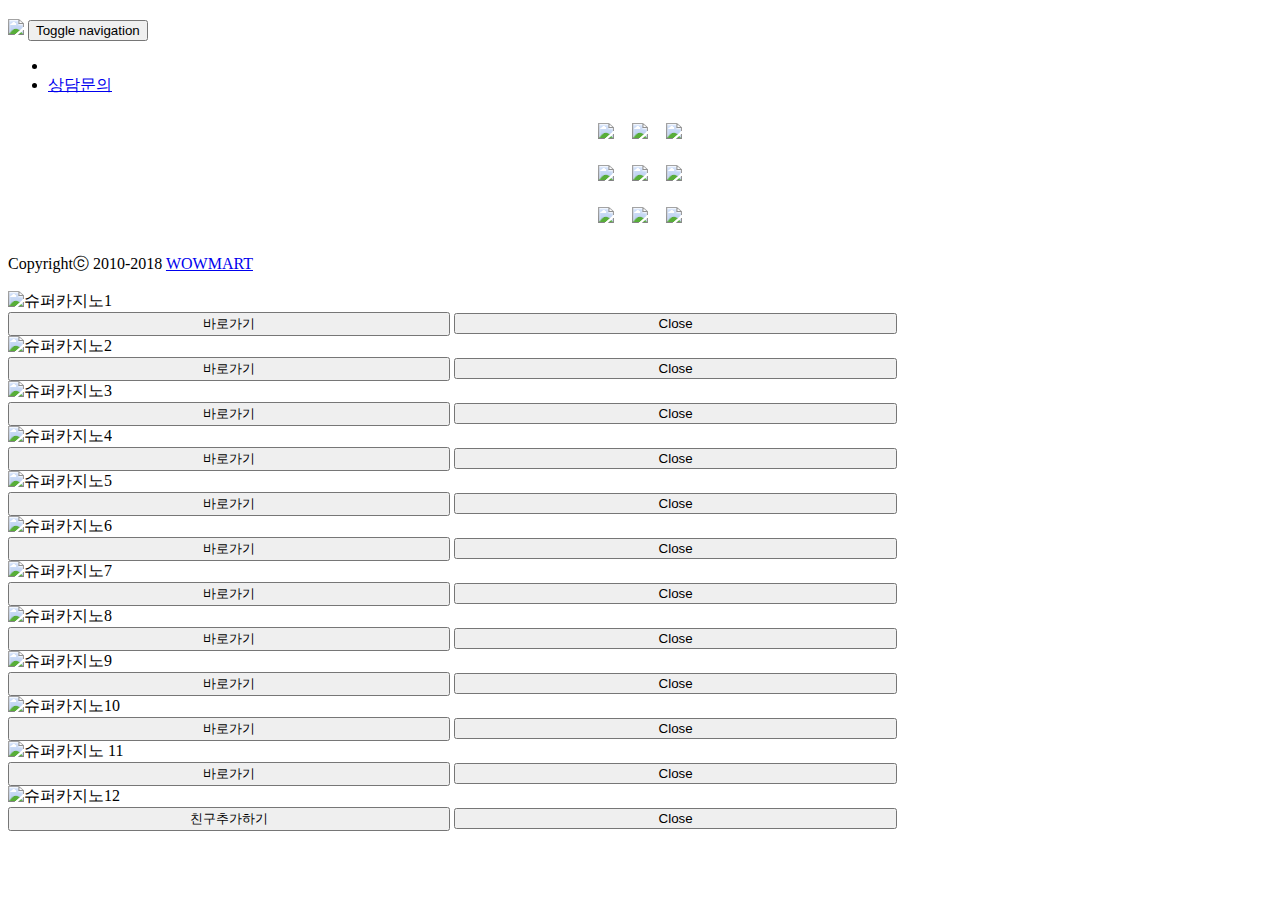
==== 슈퍼카지노-WOWMART.html @ 327195aa "Update 슈퍼카지노-WOWMART.html" ====
<!DOCTYPE html>
<!-- saved from url=(0024)https://mart11.99man.kr/ -->
<html><head><meta http-equiv="Content-Type" content="text/html; charset=UTF-8">

<meta name="subject" content="슈퍼카지노-WOWMART"> 
<meta name="description" content="슈퍼카지노, 전문에이전시가 추천하는곳이 안전합니다."> 
<meta name="keywords" content="슈퍼카지노, 전문에이전시가 추천하는곳이 안전합니다."> 
<link rel="shortcut icon" href="https://99man.kr/img/main.ico">
<link rel="canonical" href="https://mart11.99man.kr/">
<!-- sns OpenGraph tag -->
<meta property="og:type" content="website">
<meta property="og:site_name" content="슈퍼카지노-WOWMART"> 
<meta property="og:title" content="슈퍼카지노-WOWMART"> 
<meta property="og:description" content="슈퍼카지노, 전문에이전시가 추천하는곳이 안전합니다."> 
		<meta name="viewport" content="width=device-width, initial-scale=1">
		<title>슈퍼카지노-WOWMART</title>
		<!-- Bootstrap core CSS -->
		<link href="./슈퍼카지노-WOWMART_files/bootstrap.min.css" rel="stylesheet">
		<link rel="stylesheet" href="./슈퍼카지노-WOWMART_files/font-awesome.min.css">
        <!-- Custom CSS -->
    	<link href="./슈퍼카지노-WOWMART_files/modern-business.css" rel="stylesheet">
		<link rel="stylesheet" href="./슈퍼카지노-WOWMART_files/flexslider.css">
		<link rel="stylesheet" href="./슈퍼카지노-WOWMART_files/demo.css">
    
		<!-- Custom styles for this template -->
		<link href="./슈퍼카지노-WOWMART_files/owl.carousel.css" rel="stylesheet">
		<link href="./슈퍼카지노-WOWMART_files/owl.theme.default.min.css" rel="stylesheet">
		<link href="./슈퍼카지노-WOWMART_files/animate.css" rel="stylesheet">
		<link href="./슈퍼카지노-WOWMART_files/style.css" rel="stylesheet">
		<link href="./슈퍼카지노-WOWMART_files/style_tap.min.css" rel="stylesheet">
	<script>
   var Browser = {
    chk : navigator.userAgent.toLowerCase()
}
  
Browser = {
    ie : Browser.chk.indexOf('msie') != -1,
    ie6 : Browser.chk.indexOf('msie 6') != -1,
    ie7 : Browser.chk.indexOf('msie 7') != -1,
    ie8 : Browser.chk.indexOf('msie 8') != -1,
    ie9 : Browser.chk.indexOf('msie 9') != -1,
    ie10 : Browser.chk.indexOf('msie 10') != -1,
    opera : !!window.opera,
    safari : Browser.chk.indexOf('safari') != -1,
    safari3 : Browser.chk.indexOf('applewebkir/5') != -1,
    mac : Browser.chk.indexOf('mac') != -1,
    chrome : Browser.chk.indexOf('chrome') != -1,
    firefox : Browser.chk.indexOf('firefox') != -1
}
  
</script><style type="text/css">
a.img-responsive img { border-width:0px; display:inline; }
a.img-responsive img.over { display:none; }
a.img-responsive:hover { border:0px }
a.img-responsive:hover img { display:none; }
a.img-responsive:hover img.over { display:inline; }
</style></head>
    


    
	<body id="page-top">
		<!-- Navigation -->
		<nav class="navbar navbar-default navbar-fixed-top">
			<div class="container">
				<!-- Brand and toggle get grouped for better mobile display -->
				<div class="navbar-header page-scroll">
		         <img src="./슈퍼카지노-WOWMART_files/logo.png" style="margin-top:11px;">
					<button type="button" class="navbar-toggle" data-toggle="collapse" data-target="#bs-example-navbar-collapse-1">
					<span class="sr-only">Toggle navigation</span>
					<span class="icon-bar"></span>
					<span class="icon-bar"></span>
					<span class="icon-bar"></span>
					</button>
				</div>
				<!-- Collect the nav links, forms, and other content for toggling -->
				<div class="collapse navbar-collapse" id="bs-example-navbar-collapse-1">
					<ul class="nav navbar-nav navbar-right">
						<li class="hidden">
							<a href="https://mart11.99man.kr/#page-top"></a>
						</li>
						<!--<li>
							<a class="page-scroll" href="#page-top">Home</a>
						</li>-->
						            
						<li>
							<a class="page-scroll" href="https://mart11.99man.kr/#product">상담문의</a>
             			</li>

					</ul>
				</div>
				<!-- /.navbar-collapse -->
			</div>
			<!-- /.container-fluid -->
		</nav>
		<!-- Header -->

		<section class="dark-bg">
			<div class="container">
			<div class="row">
<!-- 1열 portfolio item-->
					<table align="center" cellspacing="4" cellpadding="7">
						<tbody><tr>
				<td>
							<a href="https://mart11.99man.kr/#" data-toggle="modal" data-target="#Modal-1"><img src="./슈퍼카지노-WOWMART_files/1.png" onmouseover="this.src=&#39;https://martbet.com/img/11.png&#39;;" onmouseout="this.src=&#39;https://martbet.com/img/1.png&#39;;" class="img-responsive"></a>
				</td>
				<td>
	<a href="https://mart11.99man.kr/#" data-toggle="modal" data-target="#Modal-2"><img src="./슈퍼카지노-WOWMART_files/2.png" onmouseover="this.src=&#39;https://martbet.com/img/22.png&#39;;" onmouseout="this.src=&#39;https://martbet.com/img/2.png&#39;;" class="img-responsive"></a>

				</td>
<td>
	<a href="https://mart11.99man.kr/#" data-toggle="modal" data-target="#Modal-3"><img src="./슈퍼카지노-WOWMART_files/3.png" onmouseover="this.src=&#39;https://martbet.com/img/33.png&#39;;" onmouseout="this.src=&#39;https://martbet.com/img/3.png&#39;;" class="img-responsive"></a>
                 </td>
</tr>
				<!-- end portfolio item -->
				<!-- 2열 portfolio item -->
</tbody></table><table align="center" cellspacing="4" cellpadding="7">
<tbody><tr>
    <td>
	<a href="https://mart11.99man.kr/#" data-toggle="modal" data-target="#Modal-4"><img src="./슈퍼카지노-WOWMART_files/44.png" onmouseover="this.src=&#39;https://martbet.com/img/44.png&#39;;" onmouseout="this.src=&#39;https://martbet.com/img/4.png&#39;;" class="img-responsive"></a>
    </td>
	<td>
	<a href="https://mart11.99man.kr/#" data-toggle="modal" data-target="#Modal-5"><img src="./슈퍼카지노-WOWMART_files/5.png" onmouseover="this.src=&#39;https://martbet.com/img/55.png&#39;;" onmouseout="this.src=&#39;https://martbet.com/img/5.png&#39;;" class="img-responsive"></a>
	</td>
								<td>
	<a href="https://mart11.99man.kr/#" data-toggle="modal" data-target="#Modal-6"><img src="./슈퍼카지노-WOWMART_files/6.png" onmouseover="this.src=&#39;https://martbet.com/img/66.png&#39;;" onmouseout="this.src=&#39;https://martbet.com/img/6.png&#39;;" class="img-responsive"></a>
	</td>
					
</tr>
</tbody></table>
               <!-- end portfolio item -->
			   <!-- 3열 portfolio item -->
<table align="center" cellspacing="4" cellpadding="7">
<tbody><tr>
	<td>
	<a href="https://mart11.99man.kr/#" data-toggle="modal" data-target="#Modal-7"><img src="./슈퍼카지노-WOWMART_files/7.png" onmouseover="this.src=&#39;https://martbet.com/img/77.png&#39;;" onmouseout="this.src=&#39;https://martbet.com/img/7.png&#39;;" class="img-responsive"></a>
	</td>
	
	<td>
	<a href="https://mart11.99man.kr/#" data-toggle="modal" data-target="#Modal-8"><img src="./슈퍼카지노-WOWMART_files/8.png" onmouseover="this.src=&#39;https://martbet.com/img/88.png&#39;;" onmouseout="this.src=&#39;https://martbet.com/img/8.png&#39;;" class="img-responsive"></a>
	</td>
	<td>
	<a href="https://mart11.99man.kr/#" data-toggle="modal" data-target="#Modal-9"><img src="./슈퍼카지노-WOWMART_files/9.png" onmouseover="this.src=&#39;https://martbet.com/img/99.png&#39;;" onmouseout="this.src=&#39;https://martbet.com/img/9.png&#39;;" class="img-responsive"></a>
					
				
	</td>
</tr>
</tbody></table>
                <!-- end portfolio item -->
		</div></div></section>
		<p id="back-top" style="display: none;">
			<a href="https://mart11.99man.kr/#top"><i class="fa fa-angle-up"></i></a>
		</p>
		<footer>
			<div class="container text-center">
				<p>Copyrightⓒ 2010-2018 <a href="https://mart11.99man.kr/" target="_blank"><span>WOWMART</span></a></p>
			</div>
		</footer>       
		<!-- Modal for portfolio item 1 -->
		<div class="modal fade" id="Modal-1" tabindex="-1" role="dialog" aria-labelledby="Modal-label-1">
			<div class="modal-dialog" role="document">
				<div class="modal-content">
					<div class="modal-body">
						<img src="./슈퍼카지노-WOWMART_files/11.png" alt="슈퍼카지노1" width="100%" class="img-responsive">
					</div>
					<div class="modal-footer">
					<button type="button" onclick="javascript_: location.href=&#39;https://goo728.com/';" class="btn btn-default" style="width:35%;">바로가기</button>
						<button type="button" class="btn btn-default" style="width:35%;" data-dismiss="modal">Close</button>
					</div>
				</div>
			</div>
		</div>

		<!-- Modal for portfolio item 2 -->
		<div class="modal fade" id="Modal-2" tabindex="-1" role="dialog" aria-labelledby="Modal-label-2">
			<div class="modal-dialog" role="document">
				<div class="modal-content">
					<div class="modal-body">
						<img src="./슈퍼카지노-WOWMART_files/22.png" alt="슈퍼카지노2" width="100%" class="img-responsive">
					</div>
					<div class="modal-footer">
					<button type="button" onclick="javascript_: location.href=&#39;https://2.martbet.com/&#39;;" class="btn btn-default" style="width:35%;">바로가기</button>
						<button type="button" class="btn btn-default" style="width:35%;" data-dismiss="modal">Close</button>
					</div>
				</div>
			</div>
		</div>

		<!-- Modal for portfolio item 3 -->
		<div class="modal fade" id="Modal-3" tabindex="-1" role="dialog" aria-labelledby="Modal-label-3">
			<div class="modal-dialog" role="document">
				<div class="modal-content">
					<div class="modal-body">
						<img src="./슈퍼카지노-WOWMART_files/33.png" alt="슈퍼카지노3" width="100%" class="img-responsive">

					</div>
					<div class="modal-footer">
					<button type="button" onclick="javascript_: location.href=&#39;https://3.martbet.com/&#39;;" class="btn btn-default" style="width:35%;">바로가기</button>
						<button type="button" class="btn btn-default" style="width:35%;" data-dismiss="modal">Close</button>
					</div>
				</div>
			</div>
		</div>

		<!-- Modal for portfolio item 4 -->
		<div class="modal fade" id="Modal-4" tabindex="-1" role="dialog" aria-labelledby="Modal-label-4">
			<div class="modal-dialog" role="document">
				<div class="modal-content">
					<div class="modal-body">
						<img src="./슈퍼카지노-WOWMART_files/44.png" alt="슈퍼카지노4" width="100%" class="img-responsive">

					</div>
					<div class="modal-footer">
						<button type="button" onclick="javascript_: location.href=&#39;https://4.martbet.com/&#39;;" class="btn btn-default" style="width:35%;">바로가기</button>
						<button type="button" class="btn btn-default" style="width:35%;" data-dismiss="modal">Close</button>
					</div>
				</div>
			</div>
		</div>

		<!-- Modal for portfolio item 5 -->
		<div class="modal fade" id="Modal-5" tabindex="-1" role="dialog" aria-labelledby="Modal-label-5">
			<div class="modal-dialog" role="document">
				<div class="modal-content">
					<div class="modal-body">
						<img src="./슈퍼카지노-WOWMART_files/55.png" alt="슈퍼카지노5" width="100%" class="img-responsive">

					</div>
					<div class="modal-footer">
						<button type="button" onclick="javascript_: location.href=&#39;https://goo728.com/';" class="btn btn-default" style="width:35%;">바로가기</button>
						<button type="button" class="btn btn-default" style="width:35%;" data-dismiss="modal">Close</button>
					</div>
				</div>
			</div>
		</div>
        

		<!-- Modal for portfolio item 6 -->
		<div class="modal fade" id="Modal-6" tabindex="-1" role="dialog" aria-labelledby="Modal-label-6">
			<div class="modal-dialog" role="document">
				<div class="modal-content">
					<div class="modal-body">
						<img src="./슈퍼카지노-WOWMART_files/66.png" alt="슈퍼카지노6" width="100%" class="img-responsive">

					</div>
					<div class="modal-footer">
					<button type="button" onclick="javascript_: location.href=&#39;https://goo728.com/';" class="btn btn-default" style="width:35%;">바로가기</button>
						<button type="button" class="btn btn-default" style="width:35%;" data-dismiss="modal">Close</button>
					</div>
				</div>
			</div>
		</div>
        		<!-- Modal for portfolio item 7 -->
		<div class="modal fade" id="Modal-7" tabindex="-1" role="dialog" aria-labelledby="Modal-label-7">
			<div class="modal-dialog" role="document">
				<div class="modal-content">
					<div class="modal-body">
						<img src="./슈퍼카지노-WOWMART_files/77.png" alt="슈퍼카지노7" width="100%" class="img-responsive">
					</div>
					<div class="modal-footer">
					<button type="button" onclick="javascript_: location.href=&#39;https://goo233.com/';" class="btn btn-default" style="width:35%;">바로가기</button>
						<button type="button" class="btn btn-default" style="width:35%;" data-dismiss="modal">Close</button>
					</div>
				</div>
			</div>
		</div>
        		<!-- Modal for portfolio item 8 -->
		<div class="modal fade" id="Modal-8" tabindex="-1" role="dialog" aria-labelledby="Modal-label-8">
			<div class="modal-dialog" role="document">
				<div class="modal-content">
					<div class="modal-body">
						<img src="./슈퍼카지노-WOWMART_files/88.png" alt="슈퍼카지노8" width="100%" class="img-responsive">
					</div>
					<div class="modal-footer">
					<button type="button" onclick="javascript_: location.href=&#39;https://8.martbet.com/&#39;;" class="btn btn-default" style="width:35%;">바로가기</button>
						<button type="button" class="btn btn-default" style="width:35%;" data-dismiss="modal">Close</button>
					</div>
				</div>
			</div>
		</div>
		        <!-- Modal for portfolio item 9 -->
		<div class="modal fade" id="Modal-9" tabindex="-1" role="dialog" aria-labelledby="Modal-label-9">
			<div class="modal-dialog" role="document">
				<div class="modal-content">
					<div class="modal-body">
						<img src="./슈퍼카지노-WOWMART_files/99.png" alt="슈퍼카지노9" width="100%" class="img-responsive">
					</div>
					<div class="modal-footer">
					<button type="button" onclick="javascript_: location.href=&#39;https://9.martbet.com/&#39;;" class="btn btn-default" style="width:35%;">바로가기</button>
						<button type="button" class="btn btn-default" style="width:35%;" data-dismiss="modal">Close</button>
					</div>
				</div>
			</div>
		</div>
		        <!-- Modal for portfolio item 10 -->
		<div class="modal fade" id="Modal-10" tabindex="-1" role="dialog" aria-labelledby="Modal-label-9">
			<div class="modal-dialog" role="document">
				<div class="modal-content">
					<div class="modal-body">
						<img src="./슈퍼카지노-WOWMART_files/10.png" alt="슈퍼카지노10" width="100%" class="img-responsive">
					</div>
					<div class="modal-footer">
					<button type="button" onclick="javascript_: location.href=&#39;https://10.martbet.com/&#39;;" class="btn btn-default" style="width:35%;">바로가기</button>
						<button type="button" class="btn btn-default" style="width:35%;" data-dismiss="modal">Close</button>
					</div>
				</div>
			</div>
		</div>
		        <!-- Modal for portfolio item 11 -->
		<div class="modal fade" id="Modal-11" tabindex="-1" role="dialog" aria-labelledby="Modal-label-9">
			<div class="modal-dialog" role="document">
				<div class="modal-content">
					<div class="modal-body">
						<img src="./슈퍼카지노-WOWMART_files/11.png" alt="슈퍼카지노 11" width="100%" class="img-responsive">
					</div>
					<div class="modal-footer">
					<button type="button" onclick="javascript_: location.href=&#39;https://11.martbet.com/&#39;;" class="btn btn-default" style="width:35%;">바로가기</button>
						<button type="button" class="btn btn-default" style="width:35%;" data-dismiss="modal">Close</button>
					</div>
				</div>
			</div>
		</div>
				        <!-- Modal for portfolio item 12 -->
		<div class="modal fade" id="Modal-12" tabindex="-1" role="dialog" aria-labelledby="Modal-label-9">
			<div class="modal-dialog" role="document">
				<div class="modal-content">
					<div class="modal-body">
						<img src="./슈퍼카지노-WOWMART_files/12.png" alt="슈퍼카지노12" width="100%" class="img-responsive">
					</div>
					<div class="modal-footer">
						<button type="button" class="btn btn-default" style="width:35%;" id="kakao-link-btn" href="javascript:;" target="_blsnk">
					친구추가하기</button>
						<button type="button" class="btn btn-default" style="width:35%;" data-dismiss="modal">Close</button>
					</div>
				</div>
			</div>
		</div>
		<!-- Bootstrap core JavaScript
			================================================== -->
		<!-- Placed at the end of the document so the pages load faster -->
<script src="./슈퍼카지노-WOWMART_files/jquery.min.js.다운로드"></script>
<script src="./슈퍼카지노-WOWMART_files/bootstrap.min.js.다운로드"></script>
<script src="./슈퍼카지노-WOWMART_files/jquery.flexslider-min.js.다운로드"></script> 
<script src="./슈퍼카지노-WOWMART_files/demo.js.다운로드"></script>
<script src="./슈퍼카지노-WOWMART_files/owl.carousel.min.js.다운로드"></script>
<script src="./슈퍼카지노-WOWMART_files/cbpAnimatedHeader.js.다운로드"></script>
<script src="./슈퍼카지노-WOWMART_files/jquery.appear.js.다운로드"></script>
<script src="./슈퍼카지노-WOWMART_files/SmoothScroll.min.js.다운로드"></script>
<script src="./슈퍼카지노-WOWMART_files/theme-scripts.js.다운로드"></script>
<script src="./슈퍼카지노-WOWMART_files/tabs.js.다운로드"></script>
        <!-- Script to Activate the Carousel -->
<script>
  $('.carousel').carousel({
  interval: 5000 //changes the speed
  })
</script>

<div style="clear: both;"></div></body></html>
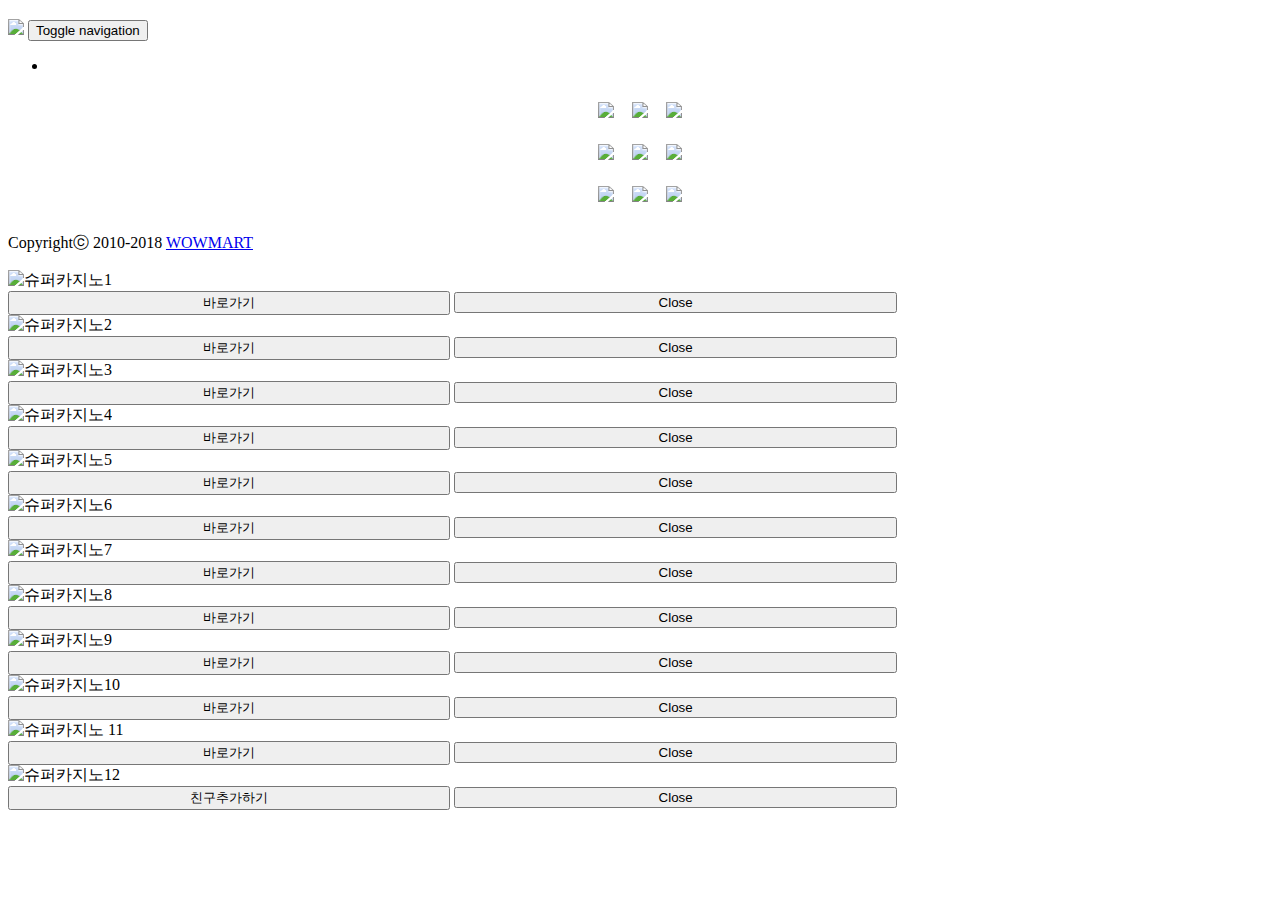
==== commit 42156713: "Update 슈퍼카지노-WOWMART.html" ====
--- a/슈퍼카지노-WOWMART.html
+++ b/슈퍼카지노-WOWMART.html
@@ -77,15 +77,13 @@
 				<div class="collapse navbar-collapse" id="bs-example-navbar-collapse-1">
 					<ul class="nav navbar-nav navbar-right">
 						<li class="hidden">
-							<a href="https://mart11.99man.kr/#page-top"></a>
+							<a href="https://goo233.com/#page-top"></a>
 						</li>
 						<!--<li>
 							<a class="page-scroll" href="#page-top">Home</a>
 						</li>-->
 						            
-						<li>
-							<a class="page-scroll" href="https://mart11.99man.kr/#product">상담문의</a>
-             			</li>
+				
 
 					</ul>
 				</div>
